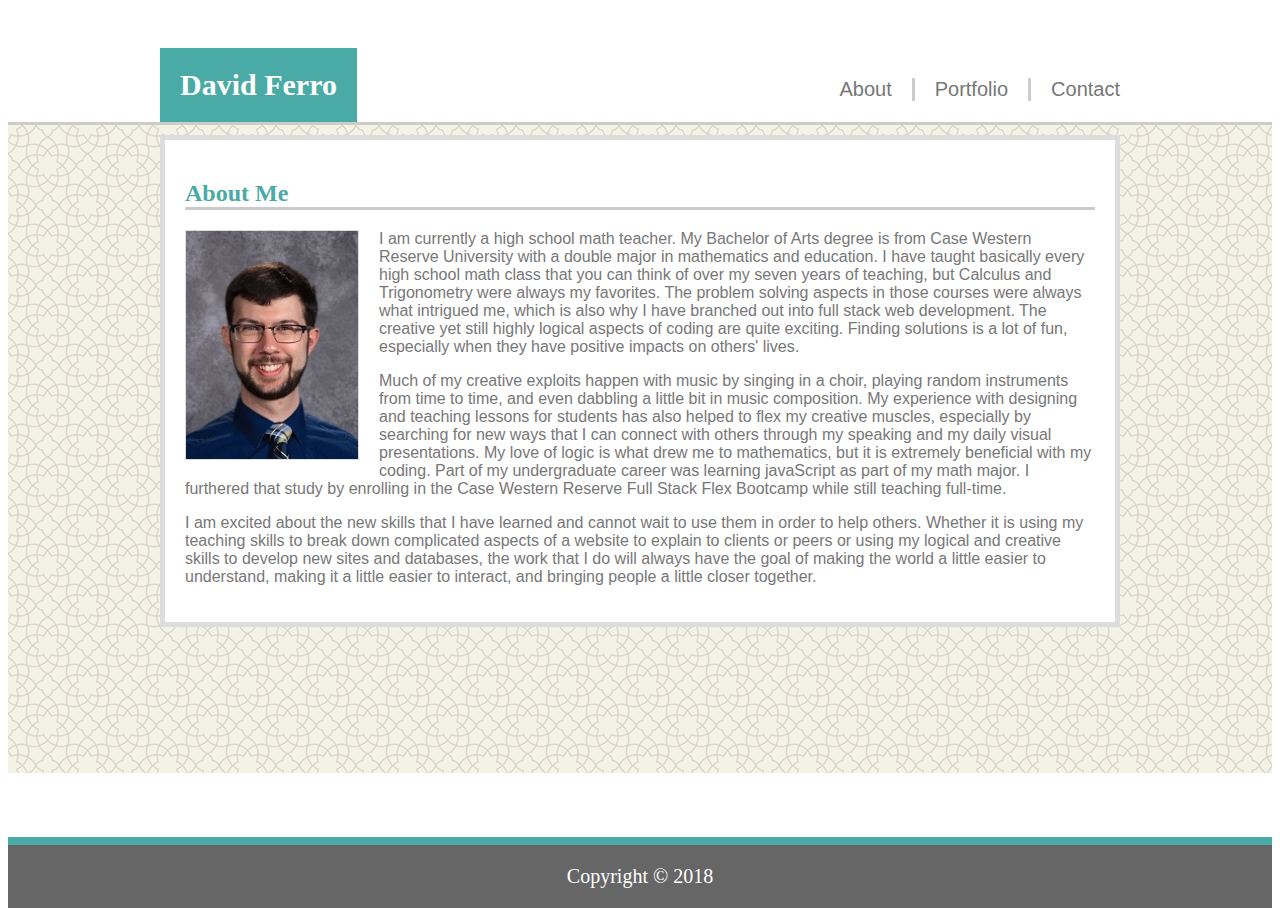
==== index.html @ b06664e7 "files from basic portfolio" ====
<!doctype html>
<html lang="en-us">

    <head>
        <meta charset="UTF-8">
        <title>
            About David Ferro
        </title>
        <link rel="stylesheet" type="text/css" href="assets/css/style.css">
    </head>

    <body>

        <div class="content">
        
        <header>        
            <h1 id="headerBox1">
                David Ferro
            </h1>

            <div id="headerBox2">
                <div id="headerLink3">
                    <a href="contact.html">Contact</a>
                </div>
                <div id="headerLink2">
                    <a href="portfolio.html">Portfolio</a>
                </div>
                <div id="headerLink1">
                    <a href="#">About</a>
                </div>
            </div>
        </header>

        <section id="mainContent">
            <div class="mainContentBox">
                <h2>
                    About Me
                </h2>

                <img id="headshot" src="assets/images/2018HeadShot.jpg" alt="David Ferro Headshot">

                <div class="bioText">
                    <p>
                        I am currently a high school math teacher.  My Bachelor of Arts degree is from Case Western Reserve University with a double major in mathematics and education.  I have taught basically every high school math class that you can think of over my seven years of teaching, but Calculus and Trigonometry were always my favorites.  The problem solving aspects in those courses were always what intrigued me, which is also why I have branched out into full stack web development.  The creative yet still highly logical aspects of coding are quite exciting.  Finding solutions is a lot of fun, especially when they have positive impacts on others' lives.
                    </p>
                    <p>
                        Much of my creative exploits happen with music by singing in a choir, playing random instruments from time to time, and even dabbling a little bit in music composition.  My experience with designing and teaching lessons for students has also helped to flex my creative muscles, especially by searching for new ways that I can connect with others through my speaking and my daily visual presentations.  My love of logic is what drew me to mathematics, but it is extremely beneficial with my coding.  Part of my undergraduate career was learning javaScript as part of my math major.  I furthered that study by enrolling in the Case Western Reserve Full Stack Flex Bootcamp while still teaching full-time.
                    </p>
                    <p>
                        I am excited about the new skills that I have learned and cannot wait to use them in order to help others.  Whether it is using my teaching skills to break down complicated aspects of a website to explain to clients or peers or using my logical and creative skills to develop new sites and databases, the work that I do will always have the goal of making the world a little easier to understand, making it a little easier to interact, and bringing people a little closer together.
                    </p>
                </div>
            </div>
        </section>

        </div>

        <footer class="footer">
            Copyright &copy; 2018
        </footer>
        
    </body>

</html>
---- assets/css/style.css ----
html, body {
    height:100%;
}

body {
    display:flex;
    flex-direction: column;
}

.content {
    flex: 1 0 auto;
}

header {
    width: 960px;
    height:94px;
    background: #ffffff;
    margin:20px auto 0px auto;
    
}

#headerBox1 {
    background: #4aaaa5;
    color: #ffffff;
    font-family: 'Georgia', Times, Times New Roman, serif;
    float: left;
    width:auto;
    padding: 20px;
    font-size: 30px;
}

#headerBox2 {
    float:right;
    width:360px;
    height:94px;

}

#headerLink1 {
    border-style:solid;
    border-color:#cccccc;
    border-width: 0px 3px 0px 0px;
    padding:0px 20px 0px 20px;
    margin: 50px 0px 20px 0px;
    float:right;
}

#headerLink1 a {
    color:#777777;
    font-family:'Arial', 'Helvetica Neue', Helvetica, sans-serif;
    text-decoration:none;
    font-size:20px;
}

#headerLink2 {
    border-style:solid;
    border-color:#cccccc;
    border-width: 0px 3px 0px 0px;
    padding:0px 20px 0px 20px;
    margin: 50px 0px 20px 0px;
    float:right;
}

#headerLink2 a {
    color:#777777;
    font-family:'Arial', 'Helvetica Neue', Helvetica, sans-serif;
    text-decoration:none;
    font-size:20px;
    }

#headerLink3 {
    padding:0px 0px 0px 20px;
    margin: 50px 0px 20px 0px;
    float:right;
}

#headerLink3 a {
    color:#777777;
    font-family:'Arial', 'Helvetica Neue', Helvetica, sans-serif;
    text-decoration:none;
    font-size:20px;
}

#mainContent {
    width: auto;
    background-image: url("oriental.png");
    border-style:solid;
    border-width: 3px 0px 0px 0px;
    border-color: #cccccc;
    padding-bottom: 10%;
}

.mainContentBox {
    width:910px;
    background-color: #ffffff;
    margin: 10px auto 20px auto;
    padding:20px;
    border-color: #dddddd;
    border-width:5px;
    border-style:solid;
}

h2 {
    width:100%;
    color: #4aaaa5;
    font-family: 'Georgia', Times, Times New Roman, serif;
    border-style: solid;
    border-color: #cccccc;
    border-width: 0px 0px 3px 0px;
}

#headshot {
    float:left;
    margin-right: 20px;
    margin-bottom: 20px;
    border-style: solid;
    border-color: #dddddd;
    border-width: 1px;
}

.bioText {
    font-family:'Arial', 'Helvetica Neue', Helvetica, sans-serif;
    color: #777777;
}

.contactText {
    font-family:'Arial', 'Helvetica Neue', Helvetica, sans-serif;
    color: #777777;
}

.nameEmailInput {
    width:100%;
    font-family:'Arial', 'Helvetica Neue', Helvetica, sans-serif;
    color: #777777;
    font-size:16px;
}

.messageInput {
    width:100%;
    font-family:'Arial', 'Helvetica Neue', Helvetica, sans-serif;
    color: #777777;
    margin-bottom: 10px;
}

.submit {
    width:100px;
    background-color: #4aaaa5;
    color: #ffffff;
    padding:10px;
    font-size:20px;
}

.projects{
    position:relative;
    height:900px;
}

.box {
    position:absolute;
}

.Text {
    color: #ffffff;
    background-color: #4aaaa5;
    font-family: 'Georgia', Times, Times New Roman, serif;
    font-size:20px;
    padding:20px;
    text-decoration: none;
}

#textBoxHangman {
    width:250px;
    height:auto;
    background-color: #4aaaa5;
    text-align:center;
    padding:20px 0px;
    position: absolute;
    top:155px;
    z-index:2;
    opacity:0.9;
}

#hangmanImg{
    position:absolute;
    z-index:1;
    top:0px;
}

#textBoxRPG {
    width:250px;
    height:auto;
    background-color: #4aaaa5;
    text-align:center;
    padding:20px 0px;
    position: absolute;
    top:155px;
    left: 350px;
    z-index:2;
    opacity:0.9;
}

#RPGImg{
    position:absolute;
    left:350px;
    top:0px;
    z-index:1;
}

#textBoxTrivia {
    width:250px;
    height:auto;
    background-color: #4aaaa5;
    text-align:center;
    padding:20px 0px;
    position: absolute;
    top:445px;
    z-index:2;
    opacity:0.9;
}

#triviaImg{
    position:absolute;
    top:290px;
    z-index:1;
}

#textBoxWidget {
    width:250px;
    height:auto;
    background-color: #4aaaa5;
    text-align:center;
    padding:20px 0px;
    position: absolute;
    top:445px;
    left:350px;
    z-index:2;
    opacity:0.9;
}

#widgetImg{
    position:absolute;
    top:290px;
    left:350px;
    z-index:1;
}

#textBoxRock {
    width:250px;
    height:auto;
    background-color: #4aaaa5;
    text-align:center;
    padding:20px 0px;
    position: absolute;
    top:735px;
    z-index:2;
    opacity:0.9;
}

#rockImg {
    position:absolute;
    top:580px;
    z-index:1;
}

.footer {
    width:auto;
    flex-shrink: 0;
    font-size: 20px;
    padding: 20px;
    color: #ffffff;
    background-color: #666666;
    border-style: solid;
    border-width: 8px 0px 0px 0px;
    border-color: #4aaaa5;
    text-align: center;
    text-emphasis: bold;
}
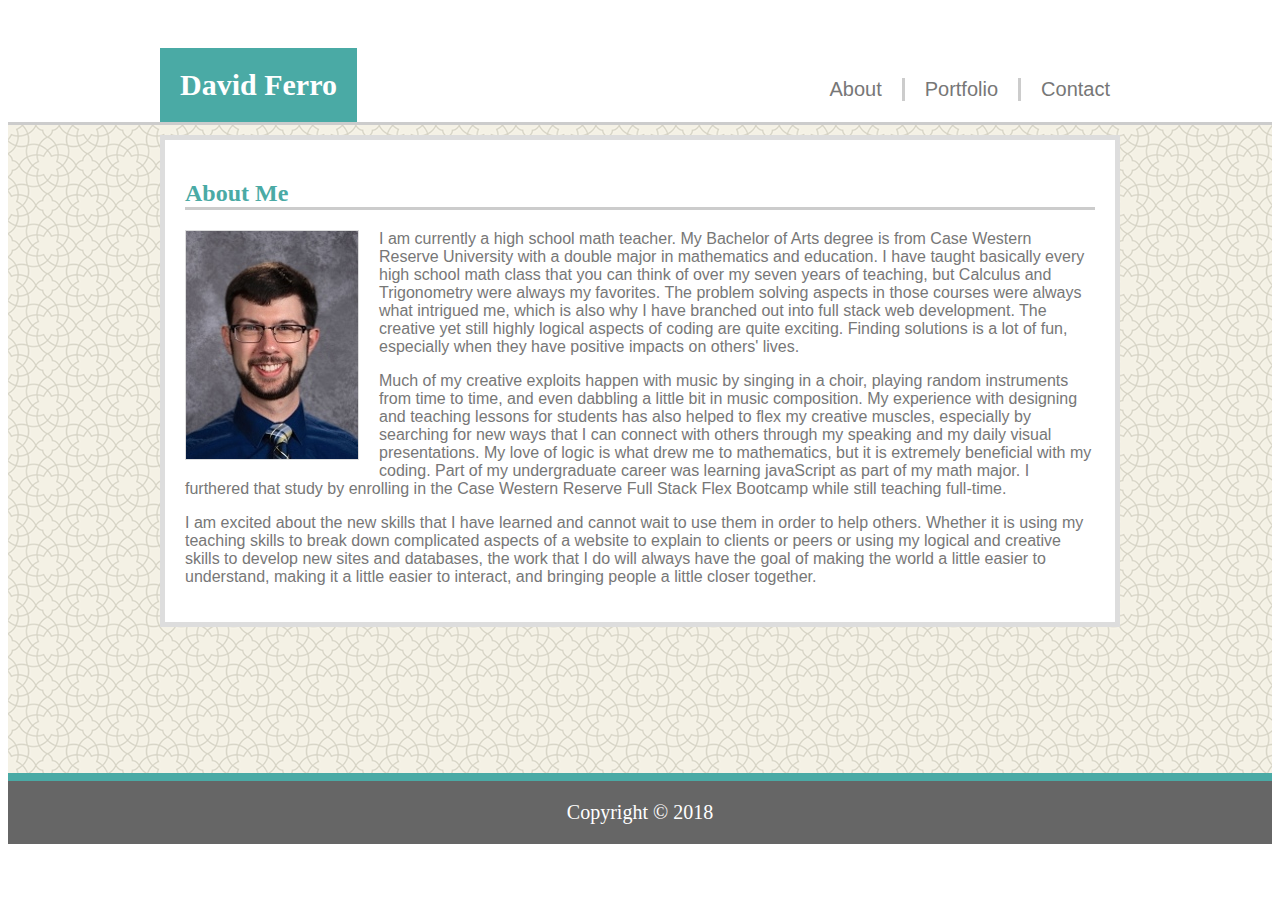
==== commit f67d1142: "media queries added in" ====
--- a/index.html
+++ b/index.html
@@ -7,9 +7,12 @@
             About David Ferro
         </title>
         <link rel="stylesheet" type="text/css" href="assets/css/style.css">
+        <meta name="viewport" content="width=device-width, initial-scale=1">
     </head>
 
     <body>
+    
+    <div class="wrapper">
 
         <div class="content">
         
@@ -58,6 +61,8 @@
         <footer class="footer">
             Copyright &copy; 2018
         </footer>
+
+    </div>
         
     </body>
 
--- a/assets/css/style.css
+++ b/assets/css/style.css
@@ -2,7 +2,7 @@
     height:100%;
 }
 
-body {
+.wrapper {
     display:flex;
     flex-direction: column;
 }
@@ -70,7 +70,7 @@
 
 #headerLink3 {
     padding:0px 0px 0px 20px;
-    margin: 50px 0px 20px 0px;
+    margin: 50px 10px 20px 0px;
     float:right;
 }
 
@@ -276,5 +276,149 @@
     text-emphasis: bold;
 }
 
-
-
+@media screen and (max-width: 980px) {
+
+    header {
+        width: 760px;
+        margin: auto;
+    }
+    
+    .mainContentBox {
+        width:710px;
+        margin: 10px auto auto auto;
+    }
+
+}
+
+@media screen and (max-width: 768px) {
+    header {
+        width: 630px;
+        margin: auto;
+    }
+    
+    .mainContentBox {
+        width:580px;
+        margin: 10px auto auto auto;
+    }
+
+    #textBoxRPG {
+        left:270px;
+    }
+
+    #RPGImg{
+        left:270px;
+    }
+
+    #textBoxWidget {
+        left:270px;
+    }
+    
+    #widgetImg{
+        left:270px;
+    }
+}
+
+@media screen and (max-width: 640px) {
+    header {
+        width: 510px;
+        margin: 0px;
+        height: 125px;
+    }
+    
+    #headerBox1 {
+        text-align: center;
+        width: 510px;
+        float:none;
+        height: auto;
+        margin: 0px;
+    }
+
+    #headerBox2 {
+        float:left;
+        width:510px;
+        height:auto;
+        margin: 10px 0px 0px 0px;
+    }
+    
+    #headerLink1 {
+        margin: auto 0px 20px 0px;
+        float:right;
+        width:25%;
+        text-align: center;
+    }
+    
+    #headerLink2 {
+        margin: auto 0px 20px 0px;
+        float:right;
+        width:25%;
+        text-align: center;
+    }
+   
+    #headerLink3 {
+        margin: auto 10px 20px 0px;
+        float:right;
+        width:25%;
+        text-align: center;
+    }
+    
+    #headerLink3 a {
+        color:#777777;
+        font-family:'Arial', 'Helvetica Neue', Helvetica, sans-serif;
+        text-decoration:none;
+        font-size:20px;
+    }
+
+    #mainContent {
+        margin:0px;
+    } 
+
+    .mainContentBox {
+        width:460px;
+        margin: 10px auto auto auto;
+    }
+
+    .mainPortfolioBox {
+        height:1550px;
+    }
+
+    #textBoxRPG {
+        top:445px;
+        left: 0px;
+    }
+    
+    #RPGImg{
+        top:290px;
+        left:0px;
+    }
+    
+    #textBoxTrivia {
+        top:735px;
+        left: 0px;
+    }
+    
+    #triviaImg{
+        top:580px;
+        left:0px;
+    }
+    
+    #textBoxWidget {
+        top:1025px;
+        left:0px;
+    }
+    
+    #widgetImg{
+        top:870px;
+        left:0px;
+    }
+    
+    #textBoxRock {
+        top:1315px;
+        left: 0px;
+    }
+    
+    #rockImg {
+        top:1160px;
+        left: 0px;
+        margin-bottom:10px;
+    }
+}